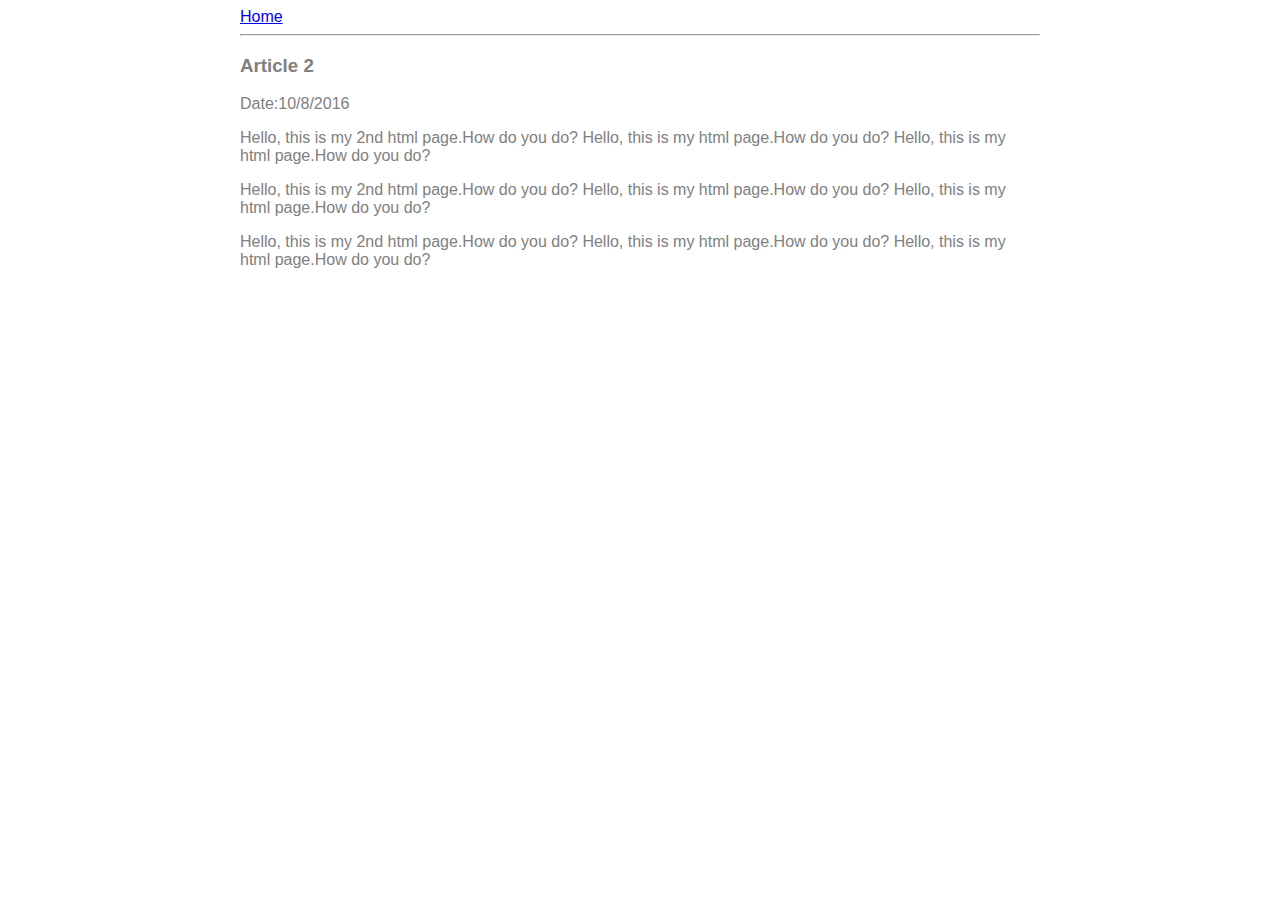
==== ui/arcticle2.html @ cedbba00 "Create arcticle2.html" ====
<html>
    <head>
        <title>
            article-2/AG
        </title>
        <style>
         .container{
        max-width:800px;
        margin:0 auto;
        color:grey;
        font-family:sans-serif;
    }
    </style>
    </head>
    <body>
        <div class="container">
        <div>
            <a href="/">Home</a>
        </div>
        <hr/>
        <h3>
                Article 2
        </h3>
        <div>
            Date:10/8/2016
        </div>
        <div>
            <p>
                Hello, this is my 2nd html page.How do you do?
                Hello, this is my  html page.How do you do?
                Hello, this is my  html page.How do you do?
            </p>
            
            <p>
                Hello, this is my 2nd html page.How do you do?
                Hello, this is my  html page.How do you do?
                Hello, this is my  html page.How do you do?
            </p>
            
            <p>
                Hello, this is my 2nd html page.How do you do?
                Hello, this is my  html page.How do you do?
                Hello, this is my html page.How do you do?
            </p>
        </div>
        </div>
    </body>
</html>
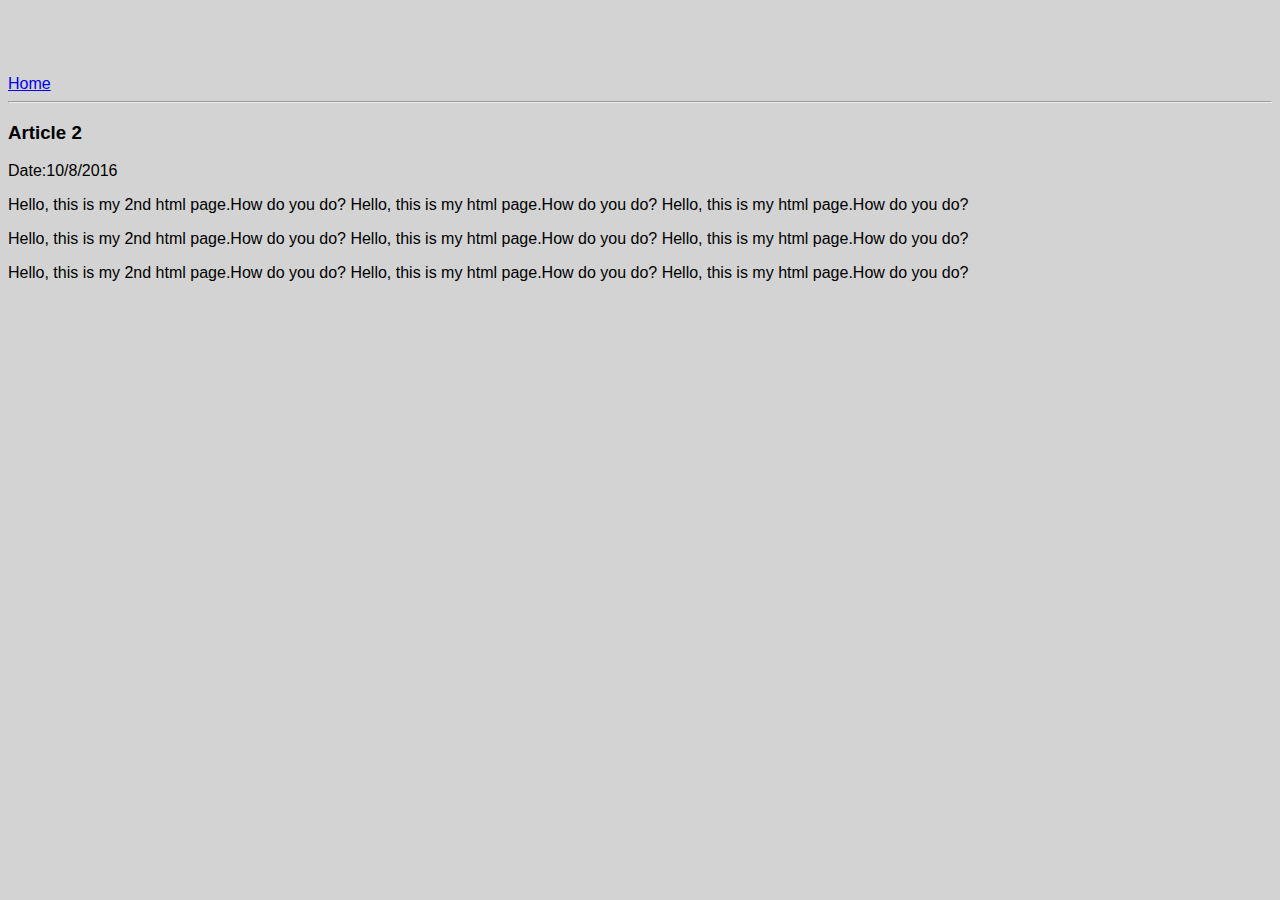
==== commit 6d931642: "[imad-console] Updates ui/arcticle2.html" ====
--- a/ui/arcticle2.html
+++ b/ui/arcticle2.html
@@ -3,14 +3,7 @@
         <title>
             article-2/AG
         </title>
-        <style>
-         .container{
-        max-width:800px;
-        margin:0 auto;
-        color:grey;
-        font-family:sans-serif;
-    }
-    </style>
+        <link href="/ui/style.css" rel="stylesheet" />
     </head>
     <body>
         <div class="container">
--- a/ui/style.css
+++ b/ui/style.css
@@ -0,0 +1,22 @@
+body {
+    font-family: sans-serif;
+    background-color: lightgrey;
+    margin-top: 75px;
+}
+
+.center {
+    text-align: center;
+}
+
+.text-big {
+    font-size: 300%;
+}
+
+.bold {
+    font-weight: bold;
+}
+
+.img-medium {
+    height: 200px;
+}
+
